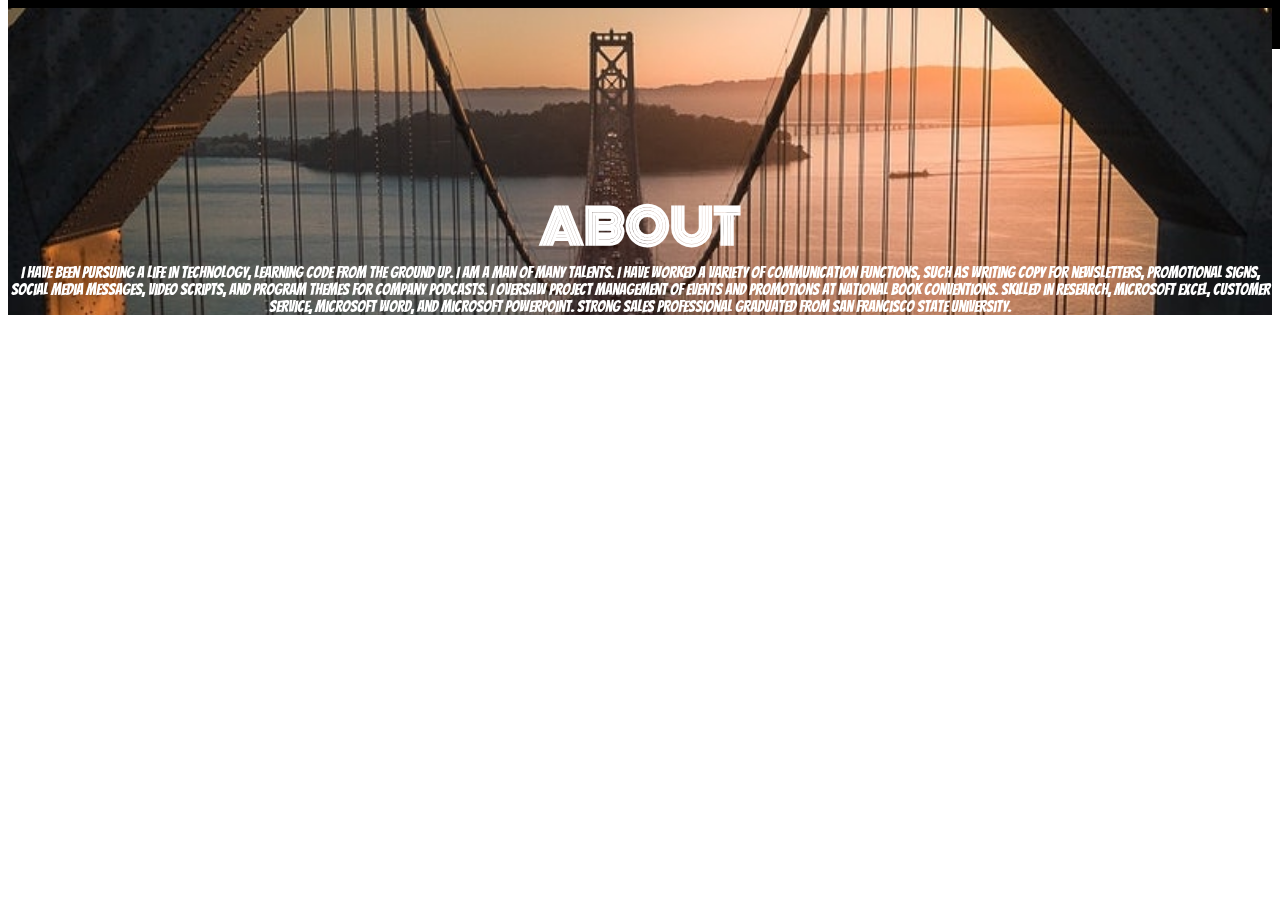
==== about.html @ 81097f08 "made pages for my about, projects and contact links, made icon links for each of my projects" ====
<!DOCTYPE html>
<html lang="en">
  <head>
    <meta charset="UTF-8" />
    <meta name="viewport" content="width=device-width, initial-scale=1.0" />
    <meta http-equiv="X-UA-Compatible" content="ie=edge" />
    <title>Fernando Mendoza's Portfolio</title>
    <link rel="stylesheet" href="style.css" />
    <link
      href="https://fonts.googleapis.com/css?family=Bangers|Bungee|Monoton|Permanent+Marker|VT323"
      rel="stylesheet"/>
    <link
      rel="stylesheet"
      href="https://stackpath.bootstrapcdn.com/bootstrap/4.1.3/css/bootstrap.min.css"
      integrity="sha384-MCw98/SFnGE8fJT3GXwEOngsV7Zt27NXFoaoApmYm81iuXoPkFOJwJ8ERdknLPMO"
      crossorigin="anonymous"/>
  </head>
  <body>

    <div class="navbar">
        <a href="about.html">About</a>
        <a href="projects.html">Projects</a>
        <a href="contact.html">Contact</a>
      </div>
    
    <div class="container">

        <div class="jumbotron">
            <div class="jumbotron-text">
              <h1>About</h1>
              <p>I have been pursuing a life in technology, learning code from the ground up.  I am a man of many talents.  I have worked a variety of communication functions, such as writing copy for newsletters, promotional signs, social media messages, video scripts, and program themes for company podcasts. I oversaw Project Management of events and promotions at national book conventions. Skilled in Research, Microsoft Excel, Customer Service, Microsoft Word, and Microsoft PowerPoint. Strong sales professional graduated from San Francisco State University.</p>
            </div>

            
            
            
    </div>
  </body>
</html>
---- style.css ----
.body {
      margin: 0;
  }
  
  
  .navbar {
    background-color: black;
    position: fixed; 
    top: 0; 
    width: 100%; 
    display: flex;
    justify-content: center;
  }
  
  .navbar a {
    font-family: 'bungee', cursive;
    font-weight: 200;
    color: rosybrown;
    padding: 14px 16px;
    text-decoration: none;
  }
  
  .jumbotron {
    position: relative;
    margin-top: 0;
    margin-bottom: 0; 
    background-image: url("images/baybridge1.jpeg");
    background-repeat: no-repeat;
    background-size: cover;
  }

  .jumbotron-text {
    font-family: 'Bangers', cursive;
    font-weight: 400;
    font-size: 1em;
    color: white;
    text-align: center;
    padding-top: 150px;
  }
  
  .jumbotron-text h1 {
    
    font-family: 'Monoton', cursive;
    text-transform: uppercase;
    font-weight: 800;
    font-size: 3em;
    margin-bottom: 0;
  }
  
  .jumbotron-text p {
    margin: 0;
  }

  .work {
    position: relative;
    /* float: center; */
    width: 274px;
    margin: 20px 0 25px;
    overflow: auto;
  }
  
  /* .work:nth-child(even) {
    margin-right: 40px;
  } */
  
  .work img {
    width: 100%;
    border: 0 none;
    opacity: 0.8;
  }
  
  .work h3 {
    position: absolute;
    bottom: 20px;
    width: 100%;
    padding: 15px;
    margin-bottom: 0;
    font-weight: 300;
    line-height: 30px;
    color: silver;
    text-align: center;
    background: rosybrown;
    border-bottom: 0;
    font-family: 'Permanent Marker', cursive;
  }
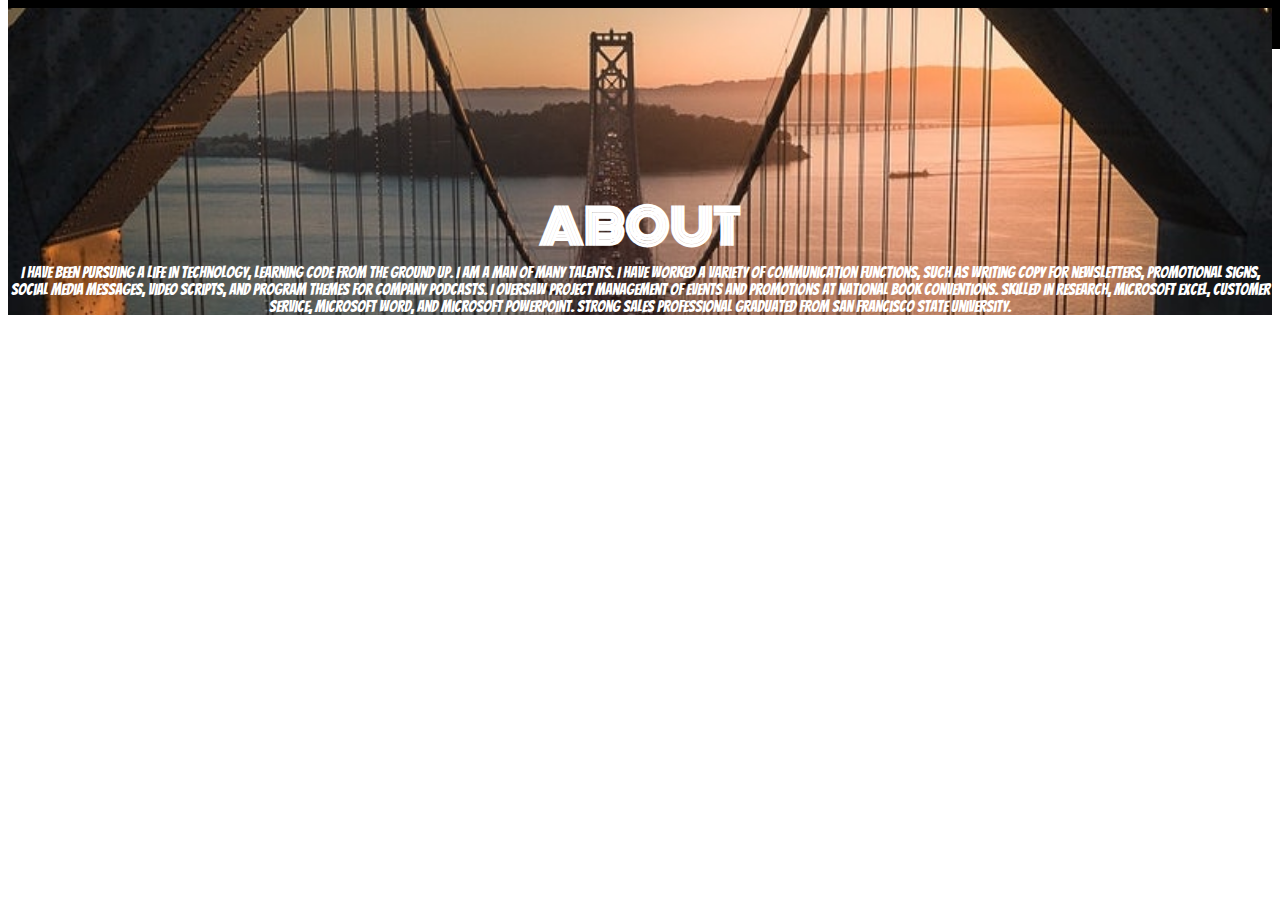
==== commit b06a6c59: "redid the links to projects so that it's the header that links" ====
--- a/about.html
+++ b/about.html
@@ -18,6 +18,7 @@
   <body>
 
     <div class="navbar">
+        <a href="index.html">Home</a>
         <a href="about.html">About</a>
         <a href="projects.html">Projects</a>
         <a href="contact.html">Contact</a>
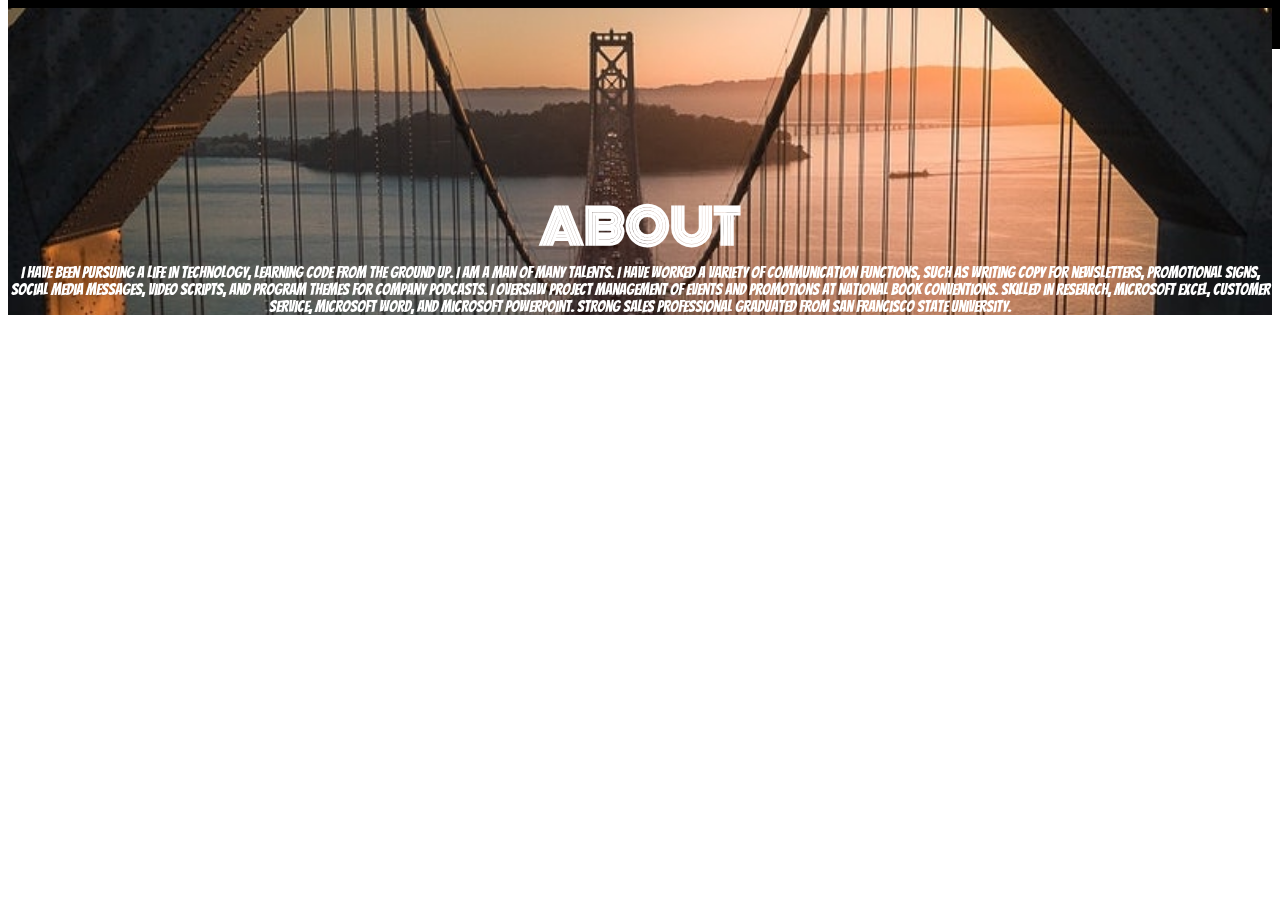
==== commit 6f0326b8: "added more projects to the projects.html" ====
--- a/about.html
+++ b/about.html
@@ -24,7 +24,7 @@
         <a href="contact.html">Contact</a>
       </div>
     
-    <div class="container">
+    <div class="container-full-bg">
 
         <div class="jumbotron">
             <div class="jumbotron-text">
--- a/style.css
+++ b/style.css
@@ -1,5 +1,6 @@
     .body {
       margin: 0;
+      background-image: url("images/skyskraper.jpeg");
   }
   
   
@@ -19,6 +20,10 @@
     padding: 14px 16px;
     text-decoration: none;
   }
+
+  .link {
+    color: silver;
+  }
   
   .jumbotron {
     position: relative;
@@ -27,6 +32,7 @@
     background-image: url("images/baybridge1.jpeg");
     background-repeat: no-repeat;
     background-size: cover;
+    height: 100%;
   }
 
   .jumbotron-text {
